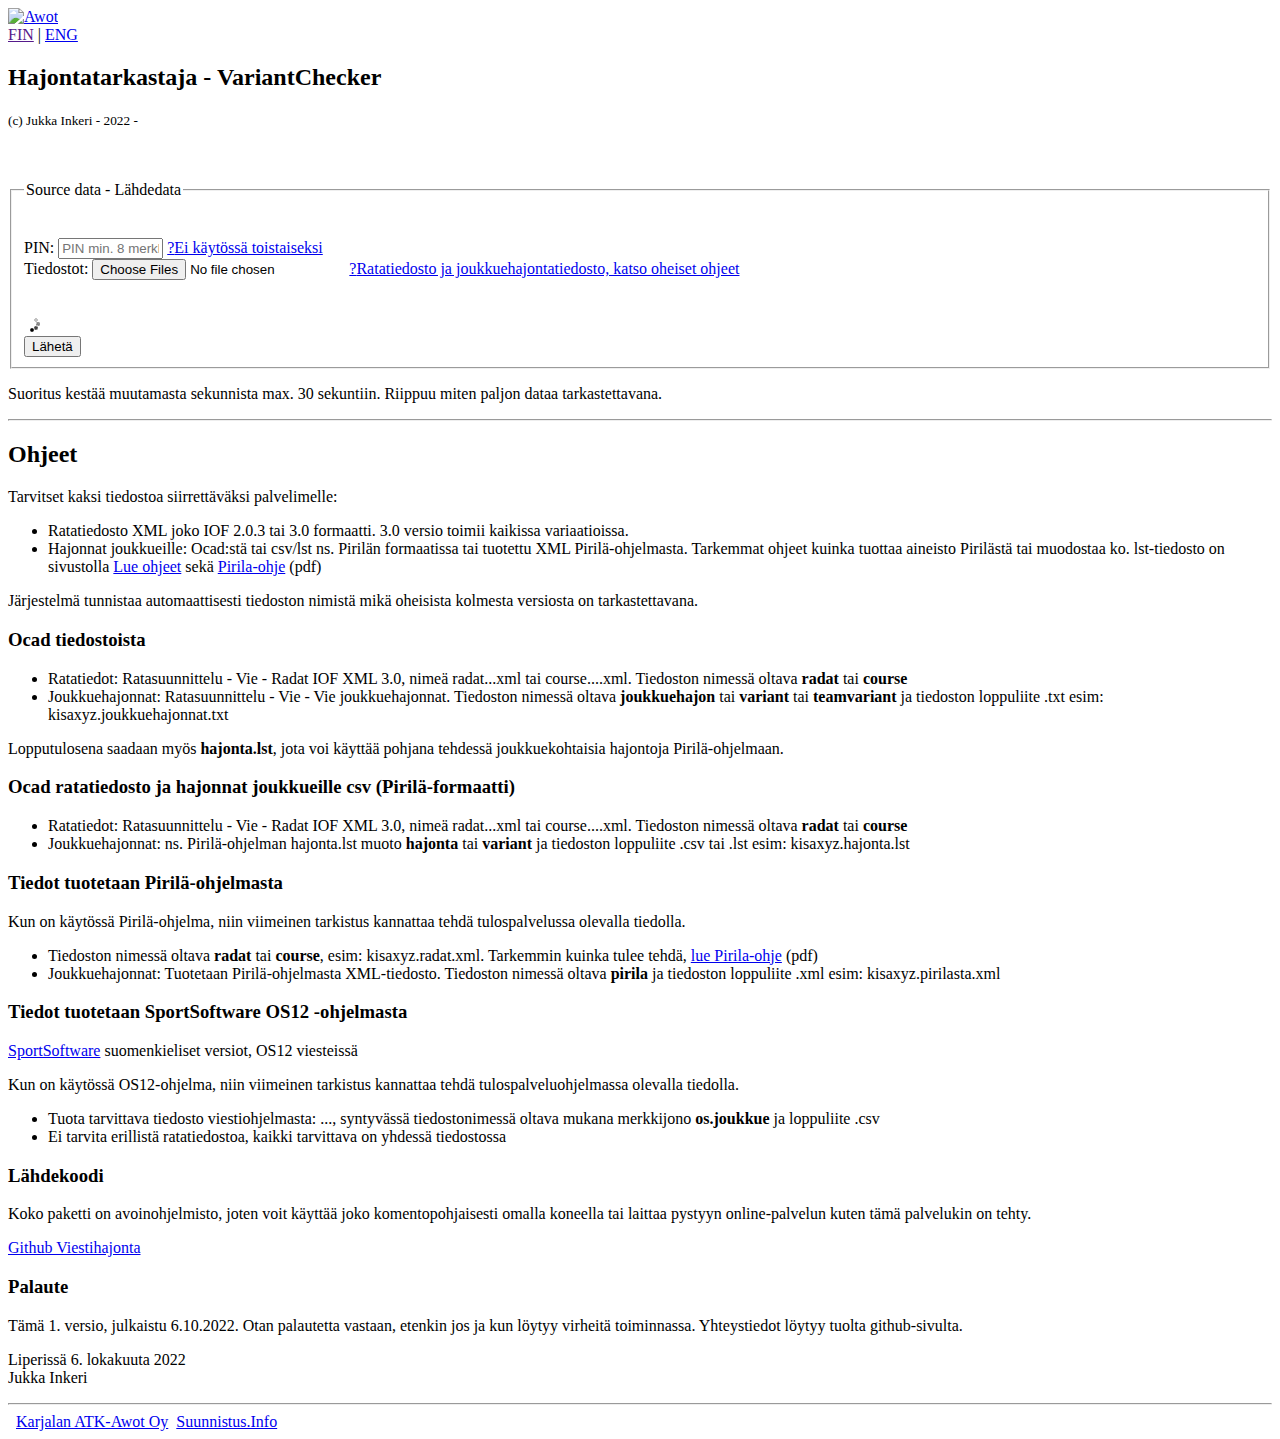
==== server/index.html @ 7a6757fd "updated" ====
<!DOCTYPE html>
<html lang="fi">
  <head>
    <meta charset="UTF-8" />
    <meta name="viewport" content="width=device-width, initial-scale=1.0" />
    <meta http-equiv="X-UA-Compatible" content="ie=edge" />
    <title>Hajonnat tarkistus - Variant checking</title>
<LINK REL="SHORTCUT ICON" HREF="addon/aico.ico" />

<link rel="preload" href="https://fonts.googleapis.com/css2?family=Jost:wght@400;500;700;900&display=swap" as="style">
<link href="https://fonts.googleapis.com/css2?family=Jost:wght@400;500;700;900&display=swap" rel="stylesheet">
<link href="https://fonts.googleapis.com/css?family=Source+Sans+Pro" rel="stylesheet">

<link href="addon/page.css" rel="stylesheet" type="text/css">

<style  rel="stylesheet" type="text/css">

</style>

<script>
/* hide submit button - active div over button */
function hidebutton(obj,submitdiv,status) {
        var di=document.getElementById(submitdiv);
        if (status==0) { // return visible
                obj.style.visibility='visible';
                di.style.visibility='hidden';
                return;
                }
        di.style.visibility='visible';
	// over button div, size x2 button width
        di.style.width='' + obj.offsetWidth*2 + 'px';
        di.style.height='' + obj.offsetHeight + 'px';
        obj.style.visibility='hidden';
        di.style.visibility='visible'; // hide - not easy to use anymore
}


</script>

</head>
<body>
<div class="ylareuna">
<a href="https:///awot.fi"><span style="margin:0px;"><img 
src="https://awot.fi/img/yla_banner_logo_sin130_80.gif" width="130" height="80" alt="Awot" border="0" /></a>
<br /></div>
<a href="">FIN</a> | <a href="en/">ENG</a>
<div id="content">

<p>
<h2>Hajontatarkastaja - VariantChecker</h2>
<small>(c) Jukka Inkeri - 2022 -</small>
</p>

<p style="color:red;"> </p>
    <form
      id="form"
      enctype="multipart/form-data"
      action="/variantcheck/upload"
      method="POST"
      autocomplete="off"
      class="lomake"
    >
<input type="hidden" value="1" name="vaihe"></input>
<input type="hidden" value="" name="tunniste"></input>
<input type="hidden" value="1" name="rekisteroidy"></input>
<input type="hidden" value="0" name="tallenna"></input>
<input type="hidden" value="2" name="l1"></input>
<input type="hidden" value="3" name="l2"></input>
<input type="hidden" value="2" name="l3"></input>
<br />
<br />
<fieldset>
<legend>Source data - L&auml;hdedata</legend>
<p>
<small></small>
</p>



	<br />
	<label for="sala">PIN:</label> 
          <input class="input" type="text" name="sala" value="" size=10 required 	
		 minlength='8' 
		placeholder="PIN min. 8 merkkiä" />
	  <a href="#" class="tooltip">?<span class="tooltiptext">Ei käytössä toistaiseksi</span></a>
	<br />
	<label for="file">Tiedostot:</label> 
          <input class="input file-input" type="file" name="file" multiple />
	  <a href="#" class="tooltip">?<span class="tooltiptext">Ratatiedosto ja joukkuehajontatiedosto, katso oheiset ohjeet</span></a>
	<br />
	<br />
	<br />
   	<div id="submitdiv"><img src="[data-uri]
lGODlhEAAQAPIAAP///wAAAM
LCwkJCQgAAAGJiYoKCgpKSki
H/C05FVFNDQVBFMi4wAwEAAA
Ah/hpDcmVhdGVkIHdpdGggYW
pheGxvYWQuaW5mbwAh+QQJCg
AAACwAAAAAEAAQAAADMwi63P
4wyklrE2MIOggZnAdOmGYJRb
ExwroUmcG2LmDEwnHQLVsYOd
2mBzkYDAdKa+dIAAAh+QQJCg
AAACwAAAAAEAAQAAADNAi63P
5OjCEgG4QMu7DmikRxQlFUYD
EZIGBMRVsaqHwctXXf7WEYB4
Ag1xjihkMZsiUkKhIAIfkECQ
oAAAAsAAAAABAAEAAAAzYIuj
IjK8pByJDMlFYvBoVjHA70GU
7xSUJhmKtwHPAKzLO9HMaoKw
JZ7Rf8AYPDDzKpZBqfvwQAIf
kECQoAAAAsAAAAABAAEAAAAz
MIumIlK8oyhpHsnFZfhYumCY
UhDAQxRIdhHBGqRoKw0R8DYl
Jd8z0fMDgsGo/IpHI5TAAAIf
kECQoAAAAsAAAAABAAEAAAAz
IIunInK0rnZBTwGPNMgQwmds
NgXGJUlIWEuR5oWUIpz8pAEA
Me6TwfwyYsGo/IpFKSAAAh+Q
QJCgAAACwAAAAAEAAQAAADMw
i6IMKQORfjdOe82p4wGccc4C
EuQradylesojEMBgsUc2G7sD
X3lQGBMLAJibufbSlKAAAh+Q
QJCgAAACwAAAAAEAAQAAADMg
i63P7wCRHZnFVdmgHu2nFwlW
CI3WGc3TSWhUFGxTAUkGCbtg
ENBMJAEJsxgMLWzpEAACH5BA
kKAAAALAAAAAAQABAAAAMyCL
rc/jDKSatlQtScKdceCAjDII
7HcQ4EMTCpyrCuUBjCYRgHVt
qlAiB1YhiCnlsRkAAAOwAAAA
" title="Odota ..."
</img>
<br />
</div>
<input type="submit" formnovalidate class="submit" value="L&auml;het&auml;" name="doit"
        title="L&auml;het&auml;tiedosto(t)"
        onClick="hidebutton(this,'submitdiv',1)"
/>


    </fieldset>
    </form>
<p>
Suoritus kestää muutamasta sekunnista max. 30 sekuntiin. Riippuu miten paljon dataa tarkastettavana. 
</p>
<hr />

<h2>Ohjeet</h2>
<p>
Tarvitset kaksi tiedostoa siirrettäväksi palvelimelle:
</p>
<ul>
<li>Ratatiedosto XML joko IOF 2.0.3 tai 3.0 formaatti. 3.0 versio toimii kaikissa variaatioissa.
</li>
<li>Hajonnat joukkueille: Ocad:stä tai csv/lst ns. Pirilän formaatissa tai tuotettu XML Pirilä-ohjelmasta. Tarkemmat ohjeet
kuinka tuottaa aineisto Pirilästä tai muodostaa ko. lst-tiedosto on sivustolla 
<a href="https://github.com/kshji/viestihajonta/blob/main/README.md">Lue ohjeet</a> sekä
<a href="https://github.com/kshji/viestihajonta/raw/main/Hajontatarkistus.Lahtotiedot.Pirilasta.pdf">Pirila-ohje</a> (pdf)
</li>
</ul>
<p>
Järjestelmä tunnistaa automaattisesti tiedoston nimistä mikä oheisista kolmesta versiosta on tarkastettavana.
</p>

<h3>Ocad tiedostoista</h3>
<ul>
<li>Ratatiedot: Ratasuunnittelu - Vie - Radat IOF XML 3.0, nimeä radat...xml tai course....xml. Tiedoston nimessä oltava <b>radat</b> tai <b>course</b>
</li>
<li>Joukkuehajonnat: Ratasuunnittelu - Vie - Vie joukkuehajonnat. Tiedoston nimessä oltava
<b>joukkuehajon</b> tai <b>variant</b> tai <b>teamvariant</b> ja tiedoston loppuliite .txt esim: kisaxyz.joukkuehajonnat.txt
</li>
</ul>

<p>
Lopputulosena saadaan myös <b>hajonta.lst</b>, jota voi käyttää pohjana tehdessä joukkuekohtaisia hajontoja Pirilä-ohjelmaan.
</p>

<h3>Ocad ratatiedosto ja hajonnat joukkueille csv (Pirilä-formaatti)</h3>
<ul>
<li>Ratatiedot: Ratasuunnittelu - Vie - Radat IOF XML 3.0, nimeä radat...xml tai course....xml. Tiedoston nimessä oltava <b>radat</b> tai <b>course</b>
</li>
<li>Joukkuehajonnat: ns. Pirilä-ohjelman hajonta.lst muoto
<b>hajonta</b> tai <b>variant</b> ja tiedoston loppuliite .csv tai .lst esim: kisaxyz.hajonta.lst
</li>
</ul>

<h3>Tiedot tuotetaan Pirilä-ohjelmasta</h3>
<p>
Kun on käytössä Pirilä-ohjelma, niin viimeinen tarkistus kannattaa tehdä tulospalvelussa olevalla tiedolla.
</p>

<ul>
<li>Tiedoston nimessä oltava <b>radat</b> tai <b>course</b>, esim: kisaxyz.radat.xml. Tarkemmin kuinka tulee tehdä, 
<a href="https://github.com/kshji/viestihajonta/raw/main/Hajontatarkistus.Lahtotiedot.Pirilasta.pdf">lue Pirila-ohje</a> (pdf)
</li>
<li>Joukkuehajonnat: Tuotetaan Pirilä-ohjelmasta XML-tiedosto. Tiedoston nimessä oltava 
<b>pirila</b> ja tiedoston loppuliite .xml esim: kisaxyz.pirilasta.xml
</li>
</ul>

<h3>Tiedot tuotetaan SportSoftware OS12 -ohjelmasta</h3>
<a href="https://olfellows.fi/">SportSoftware</a> suomenkieliset versiot, OS12 viesteissä

<p>
Kun on käytössä OS12-ohjelma, niin viimeinen tarkistus kannattaa tehdä tulospalveluohjelmassa olevalla tiedolla.
</p>

<ul>
<li>Tuota tarvittava tiedosto viestiohjelmasta: ..., syntyvässä tiedostonimessä oltava mukana merkkijono <b>os.joukkue</b> ja loppuliite .csv
</li>
<li>Ei tarvita erillistä ratatiedostoa, kaikki tarvittava on yhdessä tiedostossa
</li>
</ul>





<h3>Lähdekoodi</h3>
<p>
Koko paketti on avoinohjelmisto, joten voit käyttää joko komentopohjaisesti omalla koneella tai laittaa pystyyn online-palvelun kuten
tämä palvelukin on tehty.
</p>
<p>
<a href="https://github.com/kshji/viestihajonta">Github Viestihajonta</a>
</p>

<h3>Palaute</h3>
<p>
Tämä 1. versio, julkaistu 6.10.2022. Otan palautetta vastaan, etenkin jos ja kun löytyy virheitä toiminnassa.
Yhteystiedot löytyy tuolta github-sivulta.
</p>
<p>
Liperissä 6. lokakuuta 2022<br />
Jukka Inkeri
</p>
</div><!--content-->
<div class="palkki" width="100%">
<hr />
&nbsp;&nbsp;<a href="https://awot.fi">Karjalan ATK-Awot Oy</a>&nbsp;&nbsp;<a href="https://suunnistus.info">Suunnistus.Info</a>
</div>

  </body>
</html>
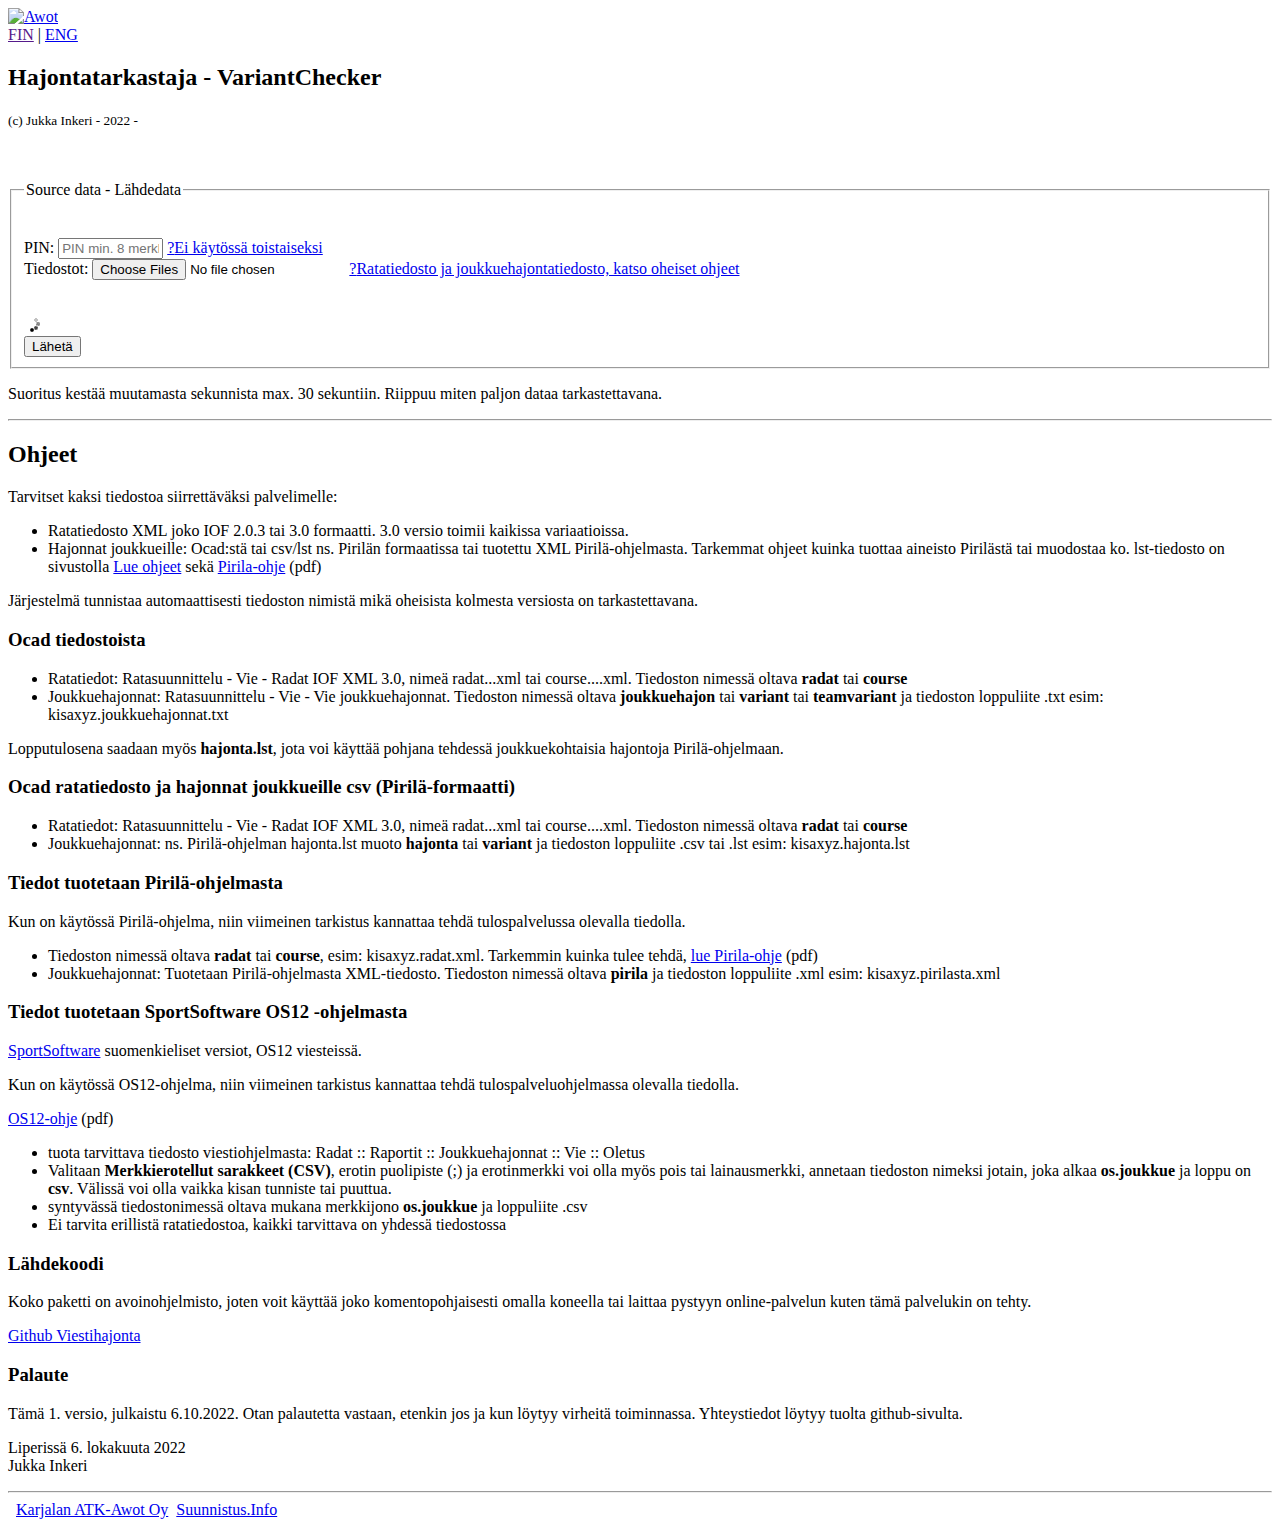
==== commit 90c1889a: "updated" ====
--- a/server/index.html
+++ b/server/index.html
@@ -199,14 +199,23 @@
 </ul>
 
 <h3>Tiedot tuotetaan SportSoftware OS12 -ohjelmasta</h3>
-<a href="https://olfellows.fi/">SportSoftware</a> suomenkieliset versiot, OS12 viesteissä
+<a href="https://olfellows.fi/">SportSoftware</a> suomenkieliset versiot, OS12 viesteissä.
 
 <p>
 Kun on käytössä OS12-ohjelma, niin viimeinen tarkistus kannattaa tehdä tulospalveluohjelmassa olevalla tiedolla.
 </p>
 
-<ul>
-<li>Tuota tarvittava tiedosto viestiohjelmasta: ..., syntyvässä tiedostonimessä oltava mukana merkkijono <b>os.joukkue</b> ja loppuliite .csv
+<p>
+<a href="https://github.com/kshji/viestihajonta/raw/main/Hajontatarkistus.Lahtotiedot.OS12.pdf">OS12-ohje</a> (pdf)
+</p>
+
+<ul>
+<li>tuota tarvittava tiedosto viestiohjelmasta: Radat :: Raportit :: Joukkuehajonnat :: Vie :: Oletus
+</li>
+<li>Valitaan <b>Merkkierotellut sarakkeet (CSV)</b>, erotin puolipiste (;) ja erotinmerkki voi olla myös pois tai lainausmerkki,
+annetaan tiedoston nimeksi jotain, joka alkaa <b>os.joukkue</b> ja loppu on <b>csv</b>. Välissä voi olla vaikka kisan tunniste tai puuttua.
+</li>
+<li>syntyvässä tiedostonimessä oltava mukana merkkijono <b>os.joukkue</b> ja loppuliite .csv
 </li>
 <li>Ei tarvita erillistä ratatiedostoa, kaikki tarvittava on yhdessä tiedostossa
 </li>
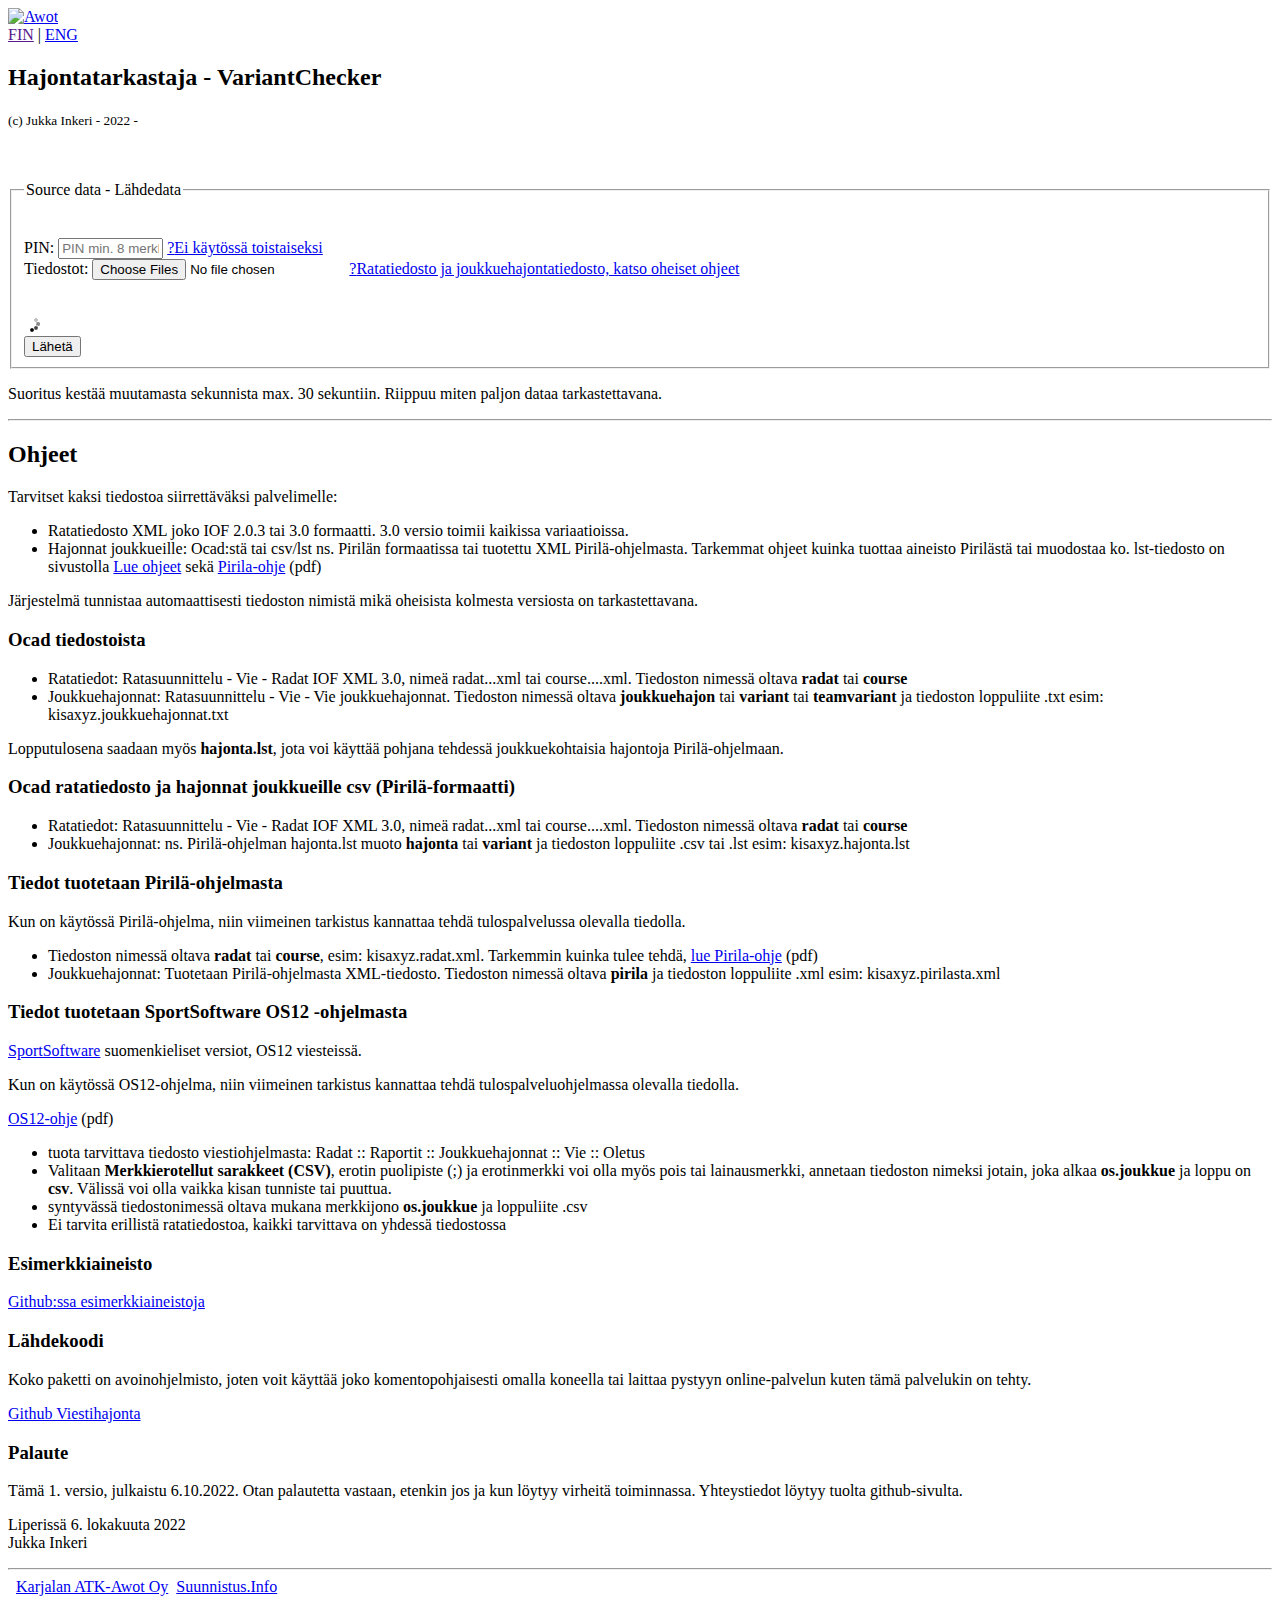
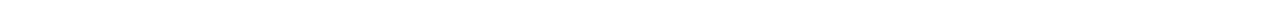
==== commit 778542a1: "paivitys" ====
--- a/server/index.html
+++ b/server/index.html
@@ -225,6 +225,11 @@
 
 
 
+<h3>Esimerkkiaineisto</h3>
+<p>
+<a href="https://github.com/kshji/viestihajonta/tree/main/sourcedata/examples">Github:ssa esimerkkiaineistoja</a>
+</p>
+
 <h3>Lähdekoodi</h3>
 <p>
 Koko paketti on avoinohjelmisto, joten voit käyttää joko komentopohjaisesti omalla koneella tai laittaa pystyyn online-palvelun kuten
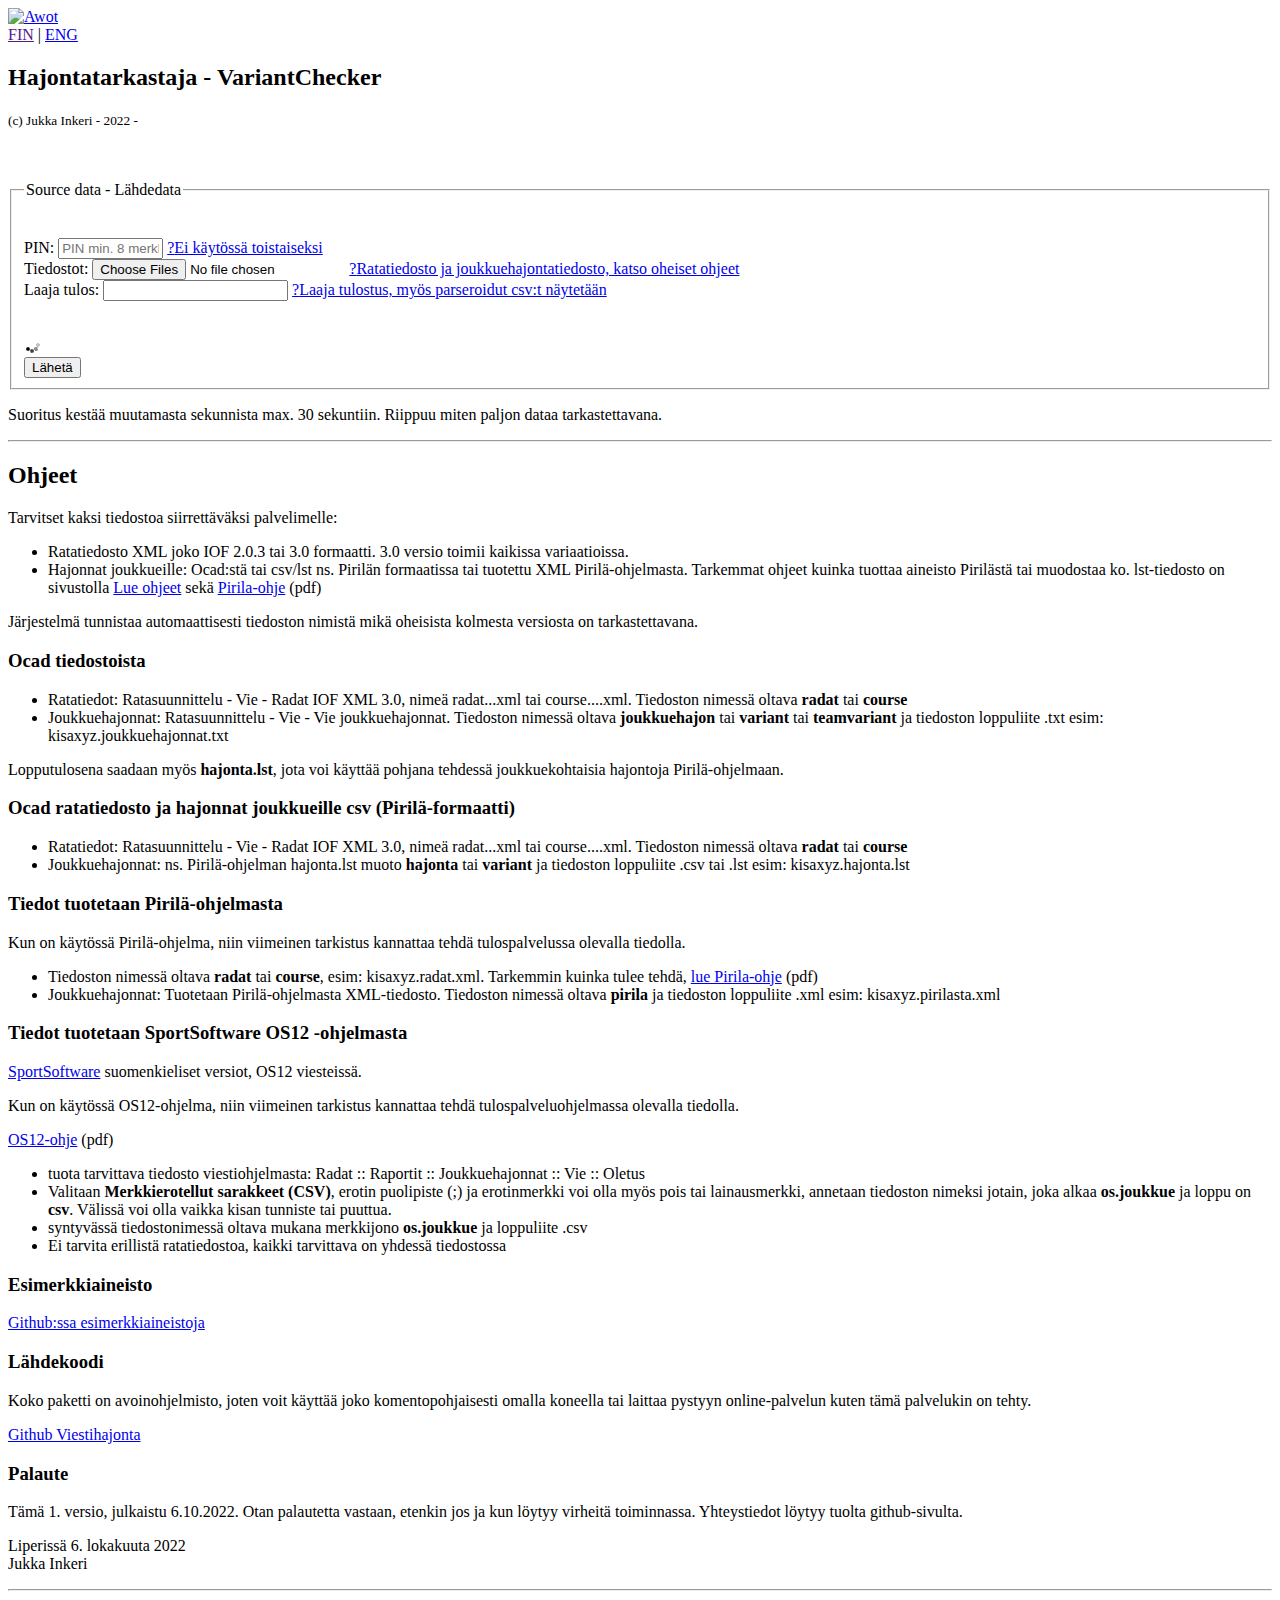
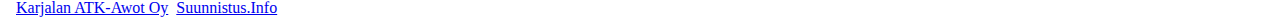
==== commit e9ed1c47: "paivitys" ====
--- a/server/index.html
+++ b/server/index.html
@@ -87,6 +87,10 @@
 	<label for="file">Tiedostot:</label> 
           <input class="input file-input" type="file" name="file" multiple />
 	  <a href="#" class="tooltip">?<span class="tooltiptext">Ratatiedosto ja joukkuehajontatiedosto, katso oheiset ohjeet</span></a>
+	<br />
+	<label for="advanced">Laaja tulos:</label> 
+          <input class="input" type="radiobutton" name="advanced"  />
+	  <a href="#" class="tooltip">?<span class="tooltiptext">Laaja tulostus, myös parseroidut csv:t näytetään</span></a>
 	<br />
 	<br />
 	<br />
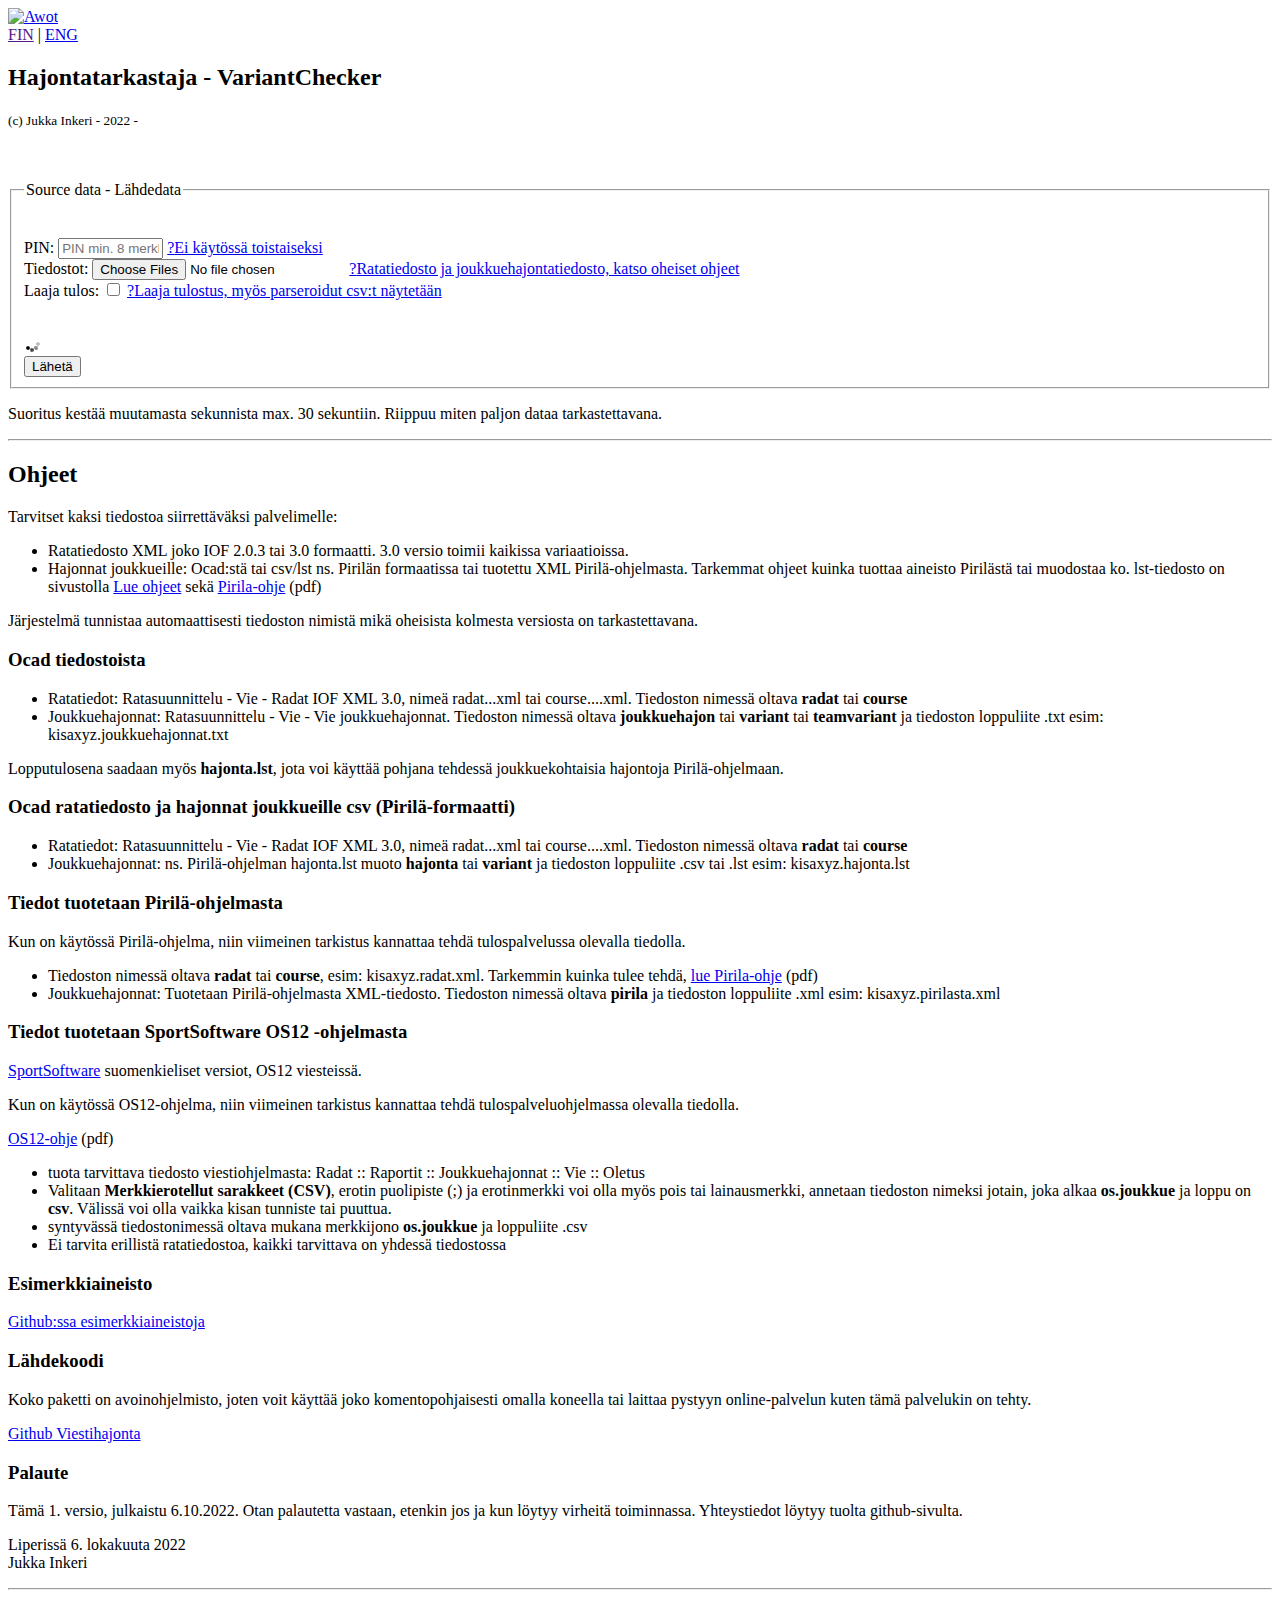
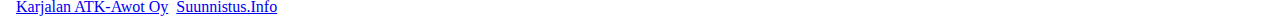
==== commit 4026805f: "paivitys" ====
--- a/server/index.html
+++ b/server/index.html
@@ -89,7 +89,7 @@
 	  <a href="#" class="tooltip">?<span class="tooltiptext">Ratatiedosto ja joukkuehajontatiedosto, katso oheiset ohjeet</span></a>
 	<br />
 	<label for="advanced">Laaja tulos:</label> 
-          <input class="input" type="radiobutton" name="advanced"  />
+          <input type="checkbox" name="advanced" value="laajatulos" />
 	  <a href="#" class="tooltip">?<span class="tooltiptext">Laaja tulostus, myös parseroidut csv:t näytetään</span></a>
 	<br />
 	<br />
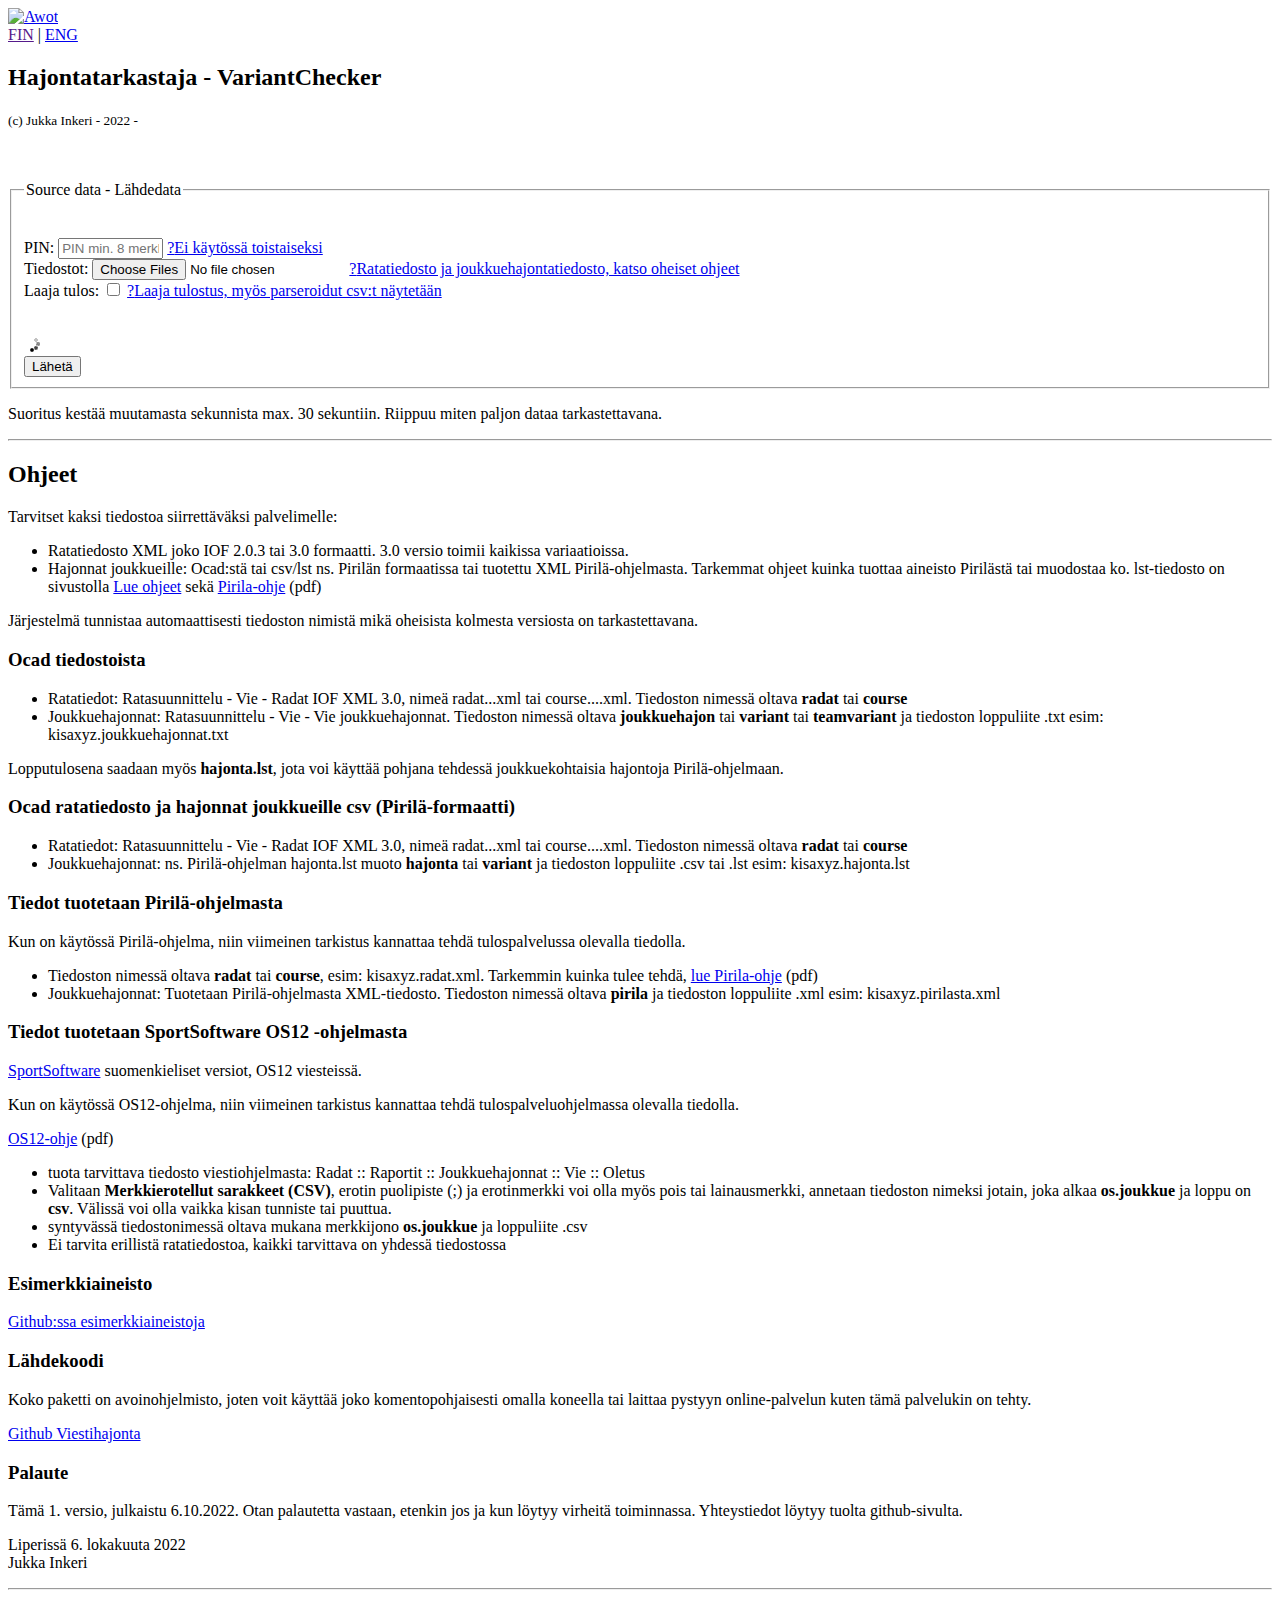
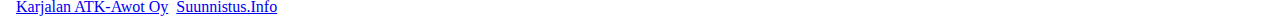
==== commit fc6eb608: "paivitys" ====
--- a/server/index.html
+++ b/server/index.html
@@ -88,8 +88,8 @@
           <input class="input file-input" type="file" name="file" multiple />
 	  <a href="#" class="tooltip">?<span class="tooltiptext">Ratatiedosto ja joukkuehajontatiedosto, katso oheiset ohjeet</span></a>
 	<br />
-	<label for="advanced">Laaja tulos:</label> 
-          <input type="checkbox" name="advanced" value="laajatulos" />
+	<label for="extended">Laaja tulos:</label> 
+          <input class="input" type="checkbox" name="extended" value="laajatulos" />
 	  <a href="#" class="tooltip">?<span class="tooltiptext">Laaja tulostus, myös parseroidut csv:t näytetään</span></a>
 	<br />
 	<br />
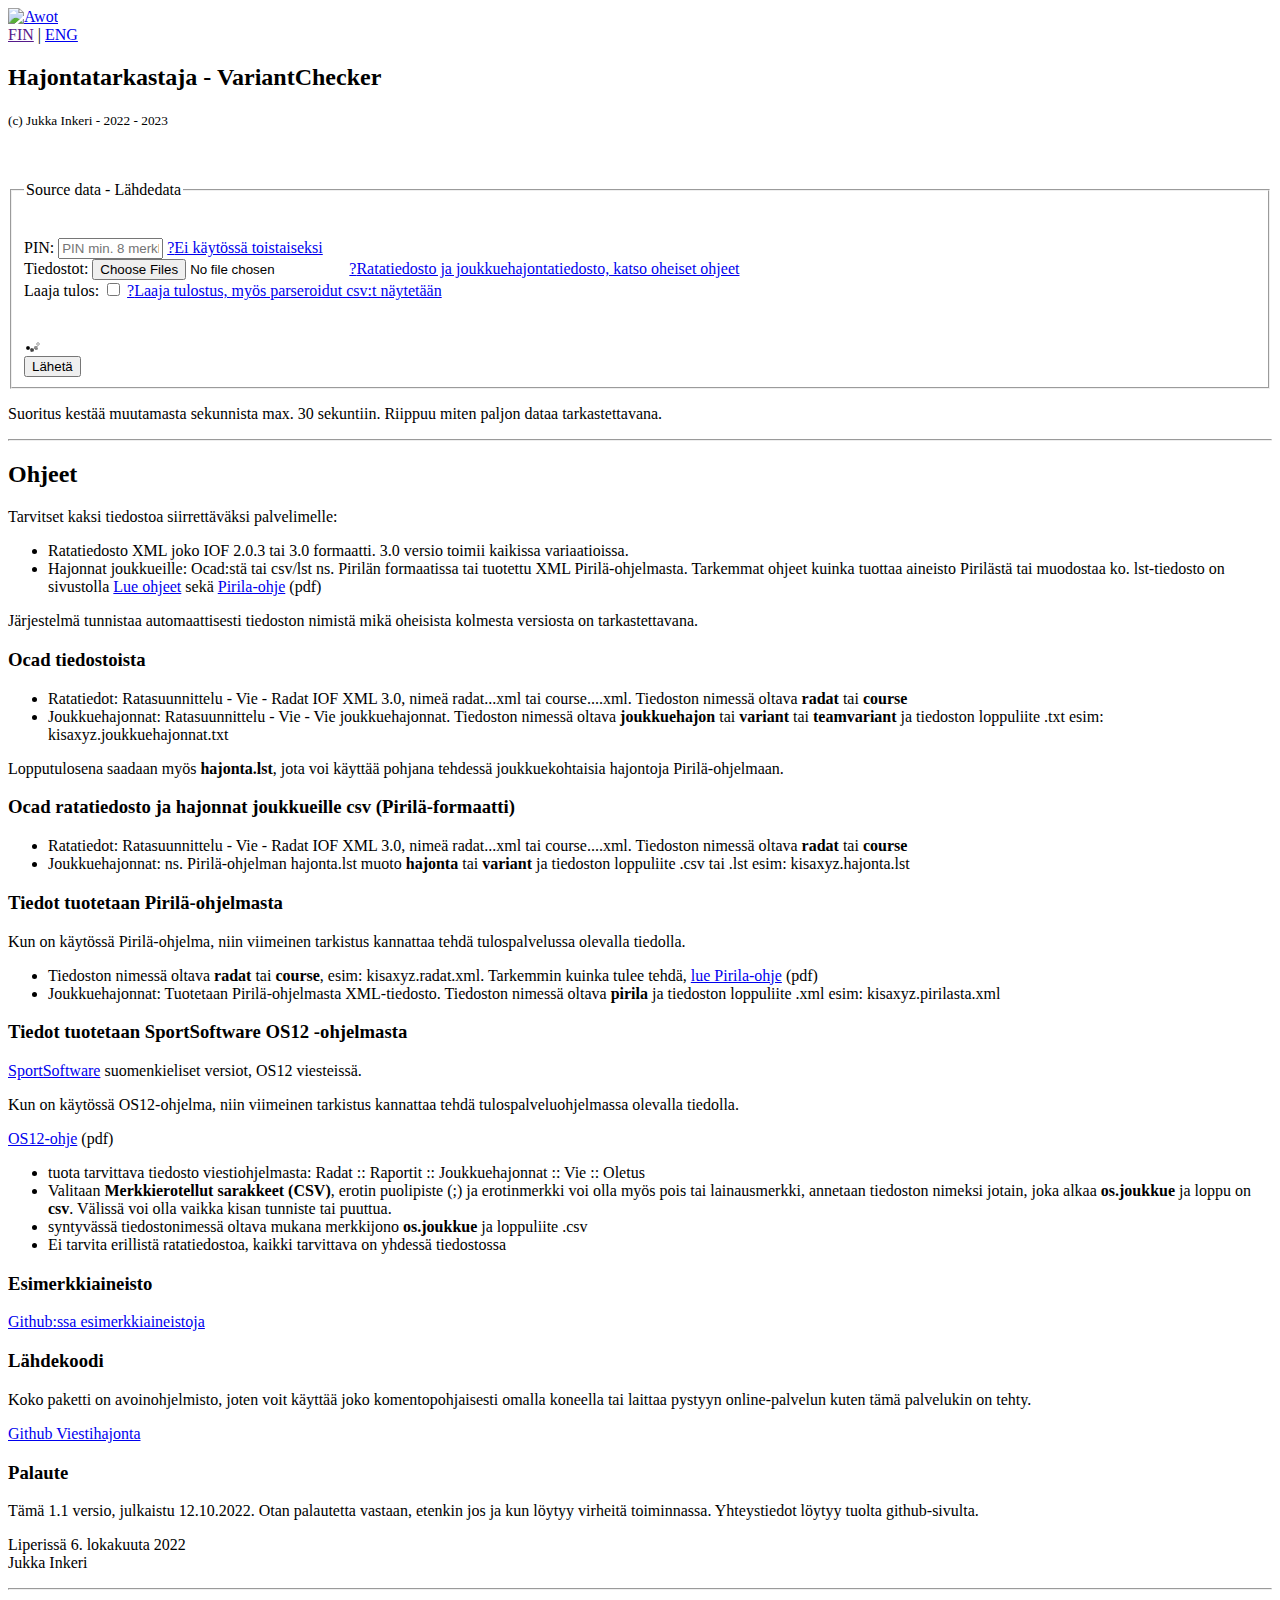
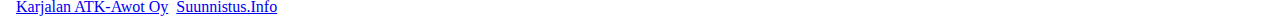
==== commit 513fab8c: "paivitys" ====
--- a/server/index.html
+++ b/server/index.html
@@ -48,7 +48,7 @@
 
 <p>
 <h2>Hajontatarkastaja - VariantChecker</h2>
-<small>(c) Jukka Inkeri - 2022 -</small>
+<small>(c) Jukka Inkeri - 2022 - 2023</small>
 </p>
 
 <p style="color:red;"> </p>
@@ -245,7 +245,7 @@
 
 <h3>Palaute</h3>
 <p>
-Tämä 1. versio, julkaistu 6.10.2022. Otan palautetta vastaan, etenkin jos ja kun löytyy virheitä toiminnassa.
+Tämä 1.1 versio, julkaistu 12.10.2022. Otan palautetta vastaan, etenkin jos ja kun löytyy virheitä toiminnassa.
 Yhteystiedot löytyy tuolta github-sivulta.
 </p>
 <p>
